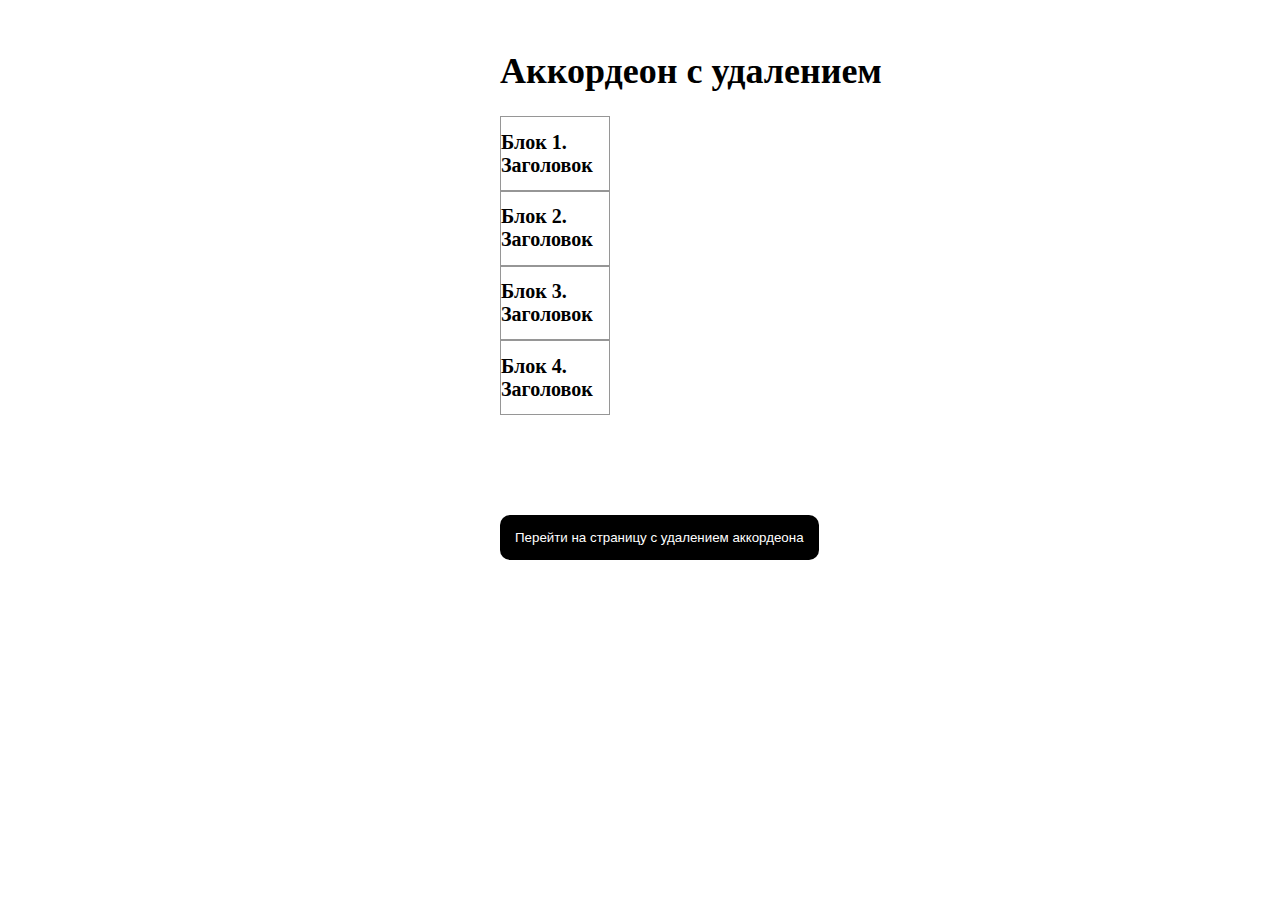
==== index.html @ 26225e02 "Add files via upload" ====
<!DOCTYPE html>
<html lang="ru">
<head>
    <meta charset="UTF-8">
    <meta name="viewport" content="width=device-width, initial-scale=1.0">
    <link rel="stylesheet" href="style.css">
    <title>Аккордеон с удалением</title>
</head>
<body>
    <div class="container">
        <h1 style="font-size: 36px;">Аккордеон с удалением</h1>
        <div class="accord accord-active" id="button">
            <h1>Блок 1. Заголовок</h1>
        </div>
        <div class="accord-text accord-text-active" id="text">
            <h1 style="font-size: 18px;">Блок номер 1</h1>
            <p>Norman Gortsby was sitting on a bench hidden behind the bushes in Hyde Park. It was a warm May <br>
                The sun had already set and it was rather dark, but he could still make out the faces of the people who <br>
                were walking past him and hear the sound of their voices.</p>
        </div>


        <div class="accord accord-active-2" id="button-2">
            <h1>Блок 2. Заголовок</h1>
        </div>
        <div class="accord-text accord-text-active-2" id="text-2">
            <h1 style="font-size: 18px;">Блок номер 2</h1>
            <p>Norman Gortsby was sitting on a bench hidden behind the bushes in Hyde Park. It was a warm May <br>
                The sun had already set and it was rather dark, but he could still make out the faces of the people who <br>
                were walking past him and hear the sound of their voices.</p>
        </div>


        <div class="accord accord-active-3" id="button-3">
            <h1>Блок 3. Заголовок</h1>
        </div>
        <div class="accord-text accord-text-active-3" id="text-3">
            <h1 style="font-size: 18px;">Блок номер 3</h1>
            <p>Norman Gortsby was sitting on a bench hidden behind the bushes in Hyde Park. It was a warm May <br>
                The sun had already set and it was rather dark, but he could still make out the faces of the people who <br>
                were walking past him and hear the sound of their voices.</p>
        </div>


        <div class="accord accord-active-4" id="button-4">
            <h1>Блок 4. Заголовок</h1>
        </div>
        <div class="accord-text accord-text-active-4" id="text-4">
            <h1 style="font-size: 18px;">Блок номер 4</h1>
            <p>Norman Gortsby was sitting on a bench hidden behind the bushes in Hyde Park. It was a warm May <br>
                The sun had already set and it was rather dark, but he could still make out the faces of the people who <br>
                were walking past him and hear the sound of their voices.</p>
        </div>
        
        <a href="/My website Js/2 website js/Аккордеон без удаления/index-2.html"><button class="button">Перейти на страницу с удалением аккордеона</button></a>
    </div>
    <script src="script.js"></script>
</body>
</html>
---- style.css ----
body{
    margin: 0;
    padding: 0;
}

.container{
  margin-left: 500px;
  margin-top: 50px;
}

.accord{
    font-size: 10px;
    border: 0.5px rgba(128, 128, 128, 0.829)  solid;
    cursor: pointer;
    margin-right: 670px;
    margin-top: 0px;
    margin-bottom: 0px;
}

.accord-text{
    background-color: rgba(185, 255, 255, 0.822);
    border: 0.5px rgba(128, 128, 128, 0.829)  solid;
    margin-top: 0px;
    margin-bottom: 0px;
    margin-right: 670px;
}

.accord-text-active{
    display: none;
}

.accord-text-active-2{
    display: none;
}

.accord-text-active-3{
    display: none;
}

.accord-text-active-4{
    display: none;
}

.button{
    padding-top: 15px;
    padding-left: 15px;
    padding-bottom: 15px;
    padding-right: 15px;
    background-color: black;
    color: white;
    cursor: pointer;
    border: 0.5px;
    border-radius: 10px;
    margin-top: 100px;
    transition: 0.2s;
    
}

.button:hover{
    background-color: rgb(56, 56, 56);
    transition: 0.5s;
}
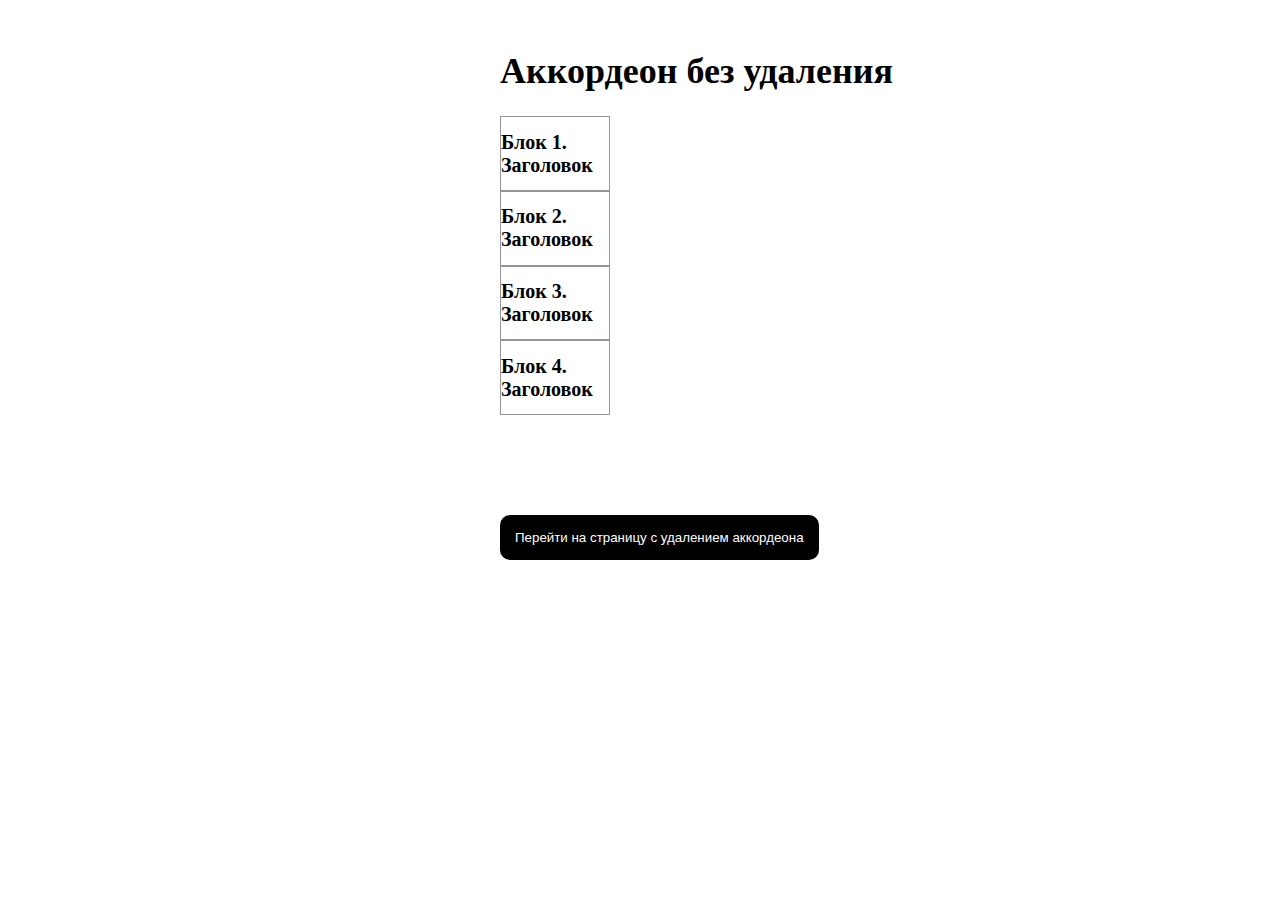
==== commit 705c90af: "Add files via upload" ====
--- a/index.html
+++ b/index.html
@@ -3,12 +3,12 @@
 <head>
     <meta charset="UTF-8">
     <meta name="viewport" content="width=device-width, initial-scale=1.0">
-    <link rel="stylesheet" href="style.css">
+    <link rel="stylesheet" href="style-2.css">
     <title>Аккордеон с удалением</title>
 </head>
 <body>
     <div class="container">
-        <h1 style="font-size: 36px;">Аккордеон с удалением</h1>
+        <h1 style="font-size: 36px;">Аккордеон без удаления</h1>
         <div class="accord accord-active" id="button">
             <h1>Блок 1. Заголовок</h1>
         </div>
@@ -52,8 +52,8 @@
                 were walking past him and hear the sound of their voices.</p>
         </div>
         
-        <a href="/My website Js/2 website js/Аккордеон без удаления/index-2.html"><button class="button">Перейти на страницу с удалением аккордеона</button></a>
+        <a href="/My website Js/2 website js/index-2.html"><button class="button">Перейти на страницу с удалением аккордеона</button></a>
     </div>
-    <script src="script.js"></script>
+    <script src="script-2.js"></script>
 </body>
 </html>--- a/style-2.css
+++ b/style-2.css
@@ -0,0 +1,62 @@
+body{
+    margin: 0;
+    padding: 0;
+}
+
+.container{
+  margin-left: 500px;
+  margin-top: 50px;
+}
+
+.accord{
+    font-size: 10px;
+    border: 0.5px rgba(128, 128, 128, 0.829)  solid;
+    cursor: pointer;
+    margin-right: 670px;
+    margin-top: 0px;
+    margin-bottom: 0px;
+}
+
+.accord-text{
+    background-color: rgba(185, 255, 255, 0.822);
+    border: 0.5px rgba(128, 128, 128, 0.829)  solid;
+    margin-top: 0px;
+    margin-bottom: 0px;
+    margin-right: 670px;
+}
+
+.accord-text-active{
+    display: none;
+}
+
+.accord-text-active-2{
+    display: none;
+}
+
+.accord-text-active-3{
+    display: none;
+}
+
+.accord-text-active-4{
+    display: none;
+}
+
+.button{
+    padding-top: 15px;
+    padding-left: 15px;
+    padding-bottom: 15px;
+    padding-right: 15px;
+    background-color: black;
+    color: white;
+    cursor: pointer;
+    border: 0.5px;
+    border-radius: 10px;
+    margin-top: 100px;
+    transition: 0.2s;
+    
+}
+
+.button:hover{
+    background-color: rgb(56, 56, 56);
+    transition: 0.5s;
+}